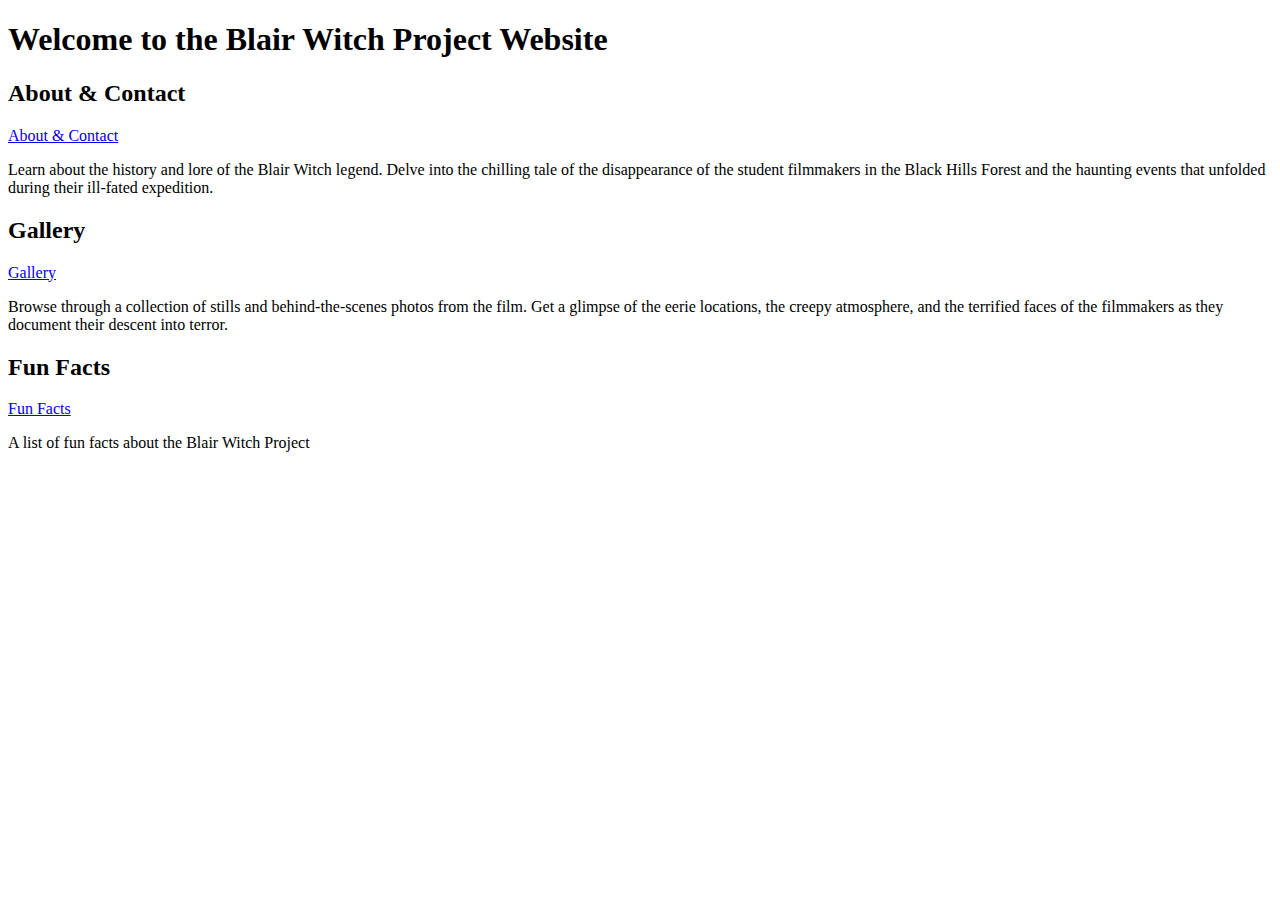
==== index.html @ 3b5ea036 "rest of my files" ====
<!DOCTYPE html>
<html lang="en">

<head>
    <meta charset="UTF-8">
    <meta name="viewport" content="width=device-width, initial-scale=1.0">
    <title>Blair Witch Project Website</title>
</head>

<body>

    <header>
        <h1>Welcome to the Blair Witch Project Website</h1>
    </header>

    <section>
        <h2>About & Contact</h2>
        <a href="about.html">About & Contact</a>
        <p>Learn about the history and lore of the Blair Witch legend. Delve into the chilling tale of the disappearance of the student filmmakers in the Black Hills Forest and the haunting events that unfolded during their ill-fated expedition.</p>
    </section>


    <section>
        <h2>Gallery</h2>
        <a href="gallery.html">Gallery</a>
        <p>Browse through a collection of stills and behind-the-scenes photos from the film. Get a glimpse of the eerie locations, the creepy atmosphere, and the terrified faces of the filmmakers as they document their descent into terror.</p>
    </section>

    <section>
        <h2> Fun Facts</h2>
        <a href="Fun-Facts.html">Fun Facts</a>
        <p>A list of fun facts about the Blair Witch Project</p>
    </section>

</body>

</html>
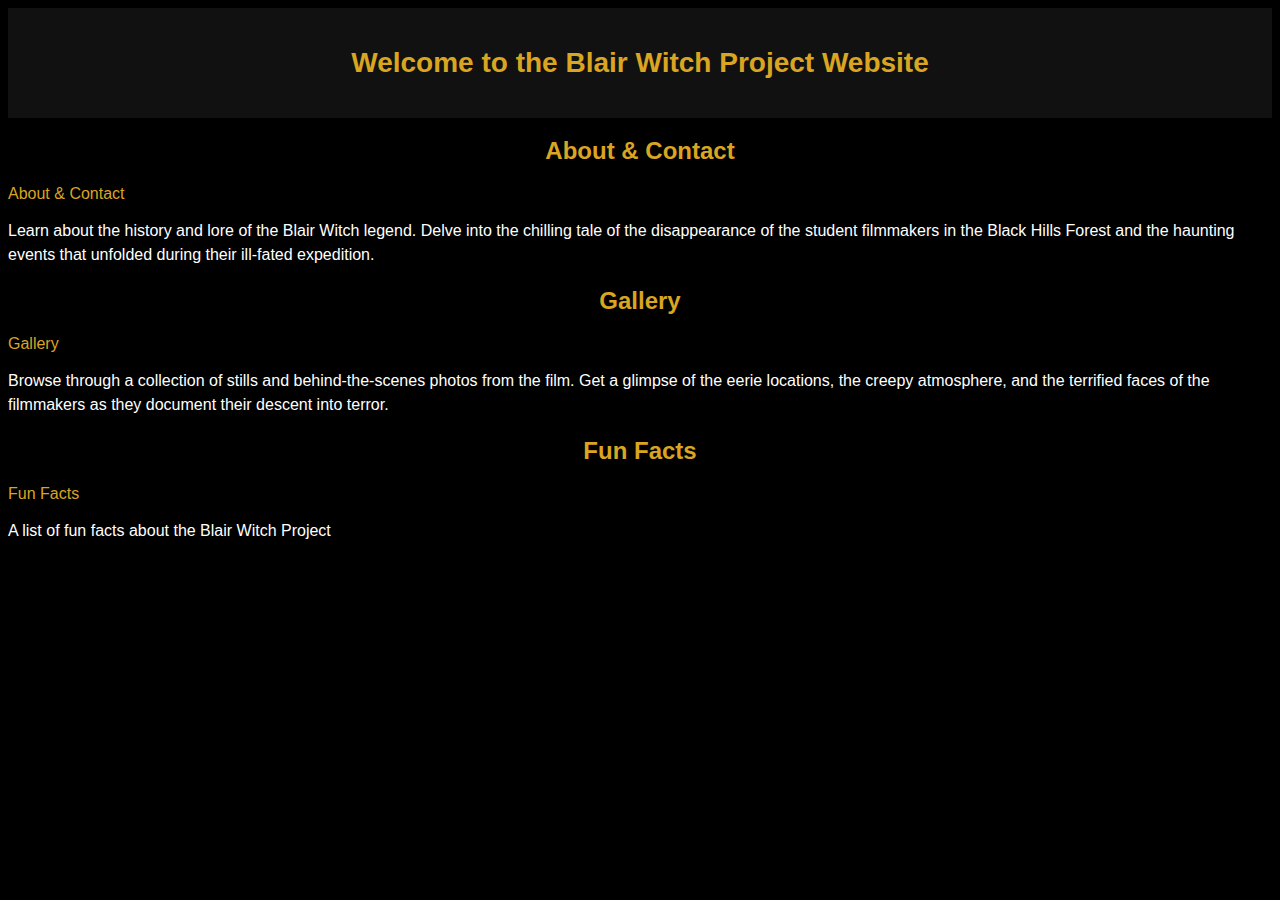
==== commit aef789d3: "updated" ====
--- a/index.html
+++ b/index.html
@@ -5,6 +5,7 @@
     <meta charset="UTF-8">
     <meta name="viewport" content="width=device-width, initial-scale=1.0">
     <title>Blair Witch Project Website</title>
+    <link rel="stylesheet" href="Style.css">
 </head>
 
 <body>
--- a/Style.css
+++ b/Style.css
@@ -0,0 +1,96 @@
+body {
+    background-color: black;
+    color: white;
+    font-family: 'Arial', sans-serif;
+}
+/*this is saying the background color is black and all text is white and the font aswell */
+h1, h2, h3 {
+    color: #DAA520; 
+    text-align: center;
+}
+/*this states that the text is centered for h1 h2 h3 and the text will be golden*/
+p {
+    line-height: 1.5;
+}
+/*this says all paragraphs line hight is 1.5*/
+a {
+    color: #DAA520; 
+    text-decoration: none;
+}
+/*this just makes the links golden and removes the underline*/
+a:hover {
+    text-decoration: underline;
+}
+/*this underlines the links when hovering over them*/
+/* Button Style */
+
+header {
+    background-color: #111;
+    padding: 20px;
+    text-align: center;
+}
+/*this adds padding to the header and makes the backround a lighter black, also centers the text*/
+h1 {
+    font-size: 28px;
+}
+/*this makes h1 font size 28px*/
+.photo {
+    border-radius: 8px;
+    overflow: hidden;
+    box-shadow: 0 4px 8px rgba(0, 0, 0, 0.2);
+    transition: transform 0.3s;
+}
+/*this curves the images corners,clips the overflow and the rest of the content is hidden, 
+gives the image a shadow*/
+.photo:hover {
+    transform: scale(1.05);
+}
+/*this makes the images "transform" in a 2d space bassically it moves in a aesthetic way pretty much when hovering over it, i learned it from w3 and mimo*/
+img {
+    display: block;
+    width: 100%;
+    height: auto;
+    border-radius: 8px;
+}
+/*this displays the img as a block element, makes the width the whole page, and the hight is auto basically*/
+.button {
+    display: inline-block;
+    padding: 10px 20px;
+    background-color: #DAA520; /* Golden color */
+    color: black;
+    text-decoration: none;
+    border-radius: 5px;
+    margin: 10px 0;
+    
+}
+/*this displays the button as an in line level block container
+(The element itself is formatted as an inline element, but you can apply height and width values)
+adds padding, makes the backround golden,
+text is black, and removes the line under the text
+curves the corners , and gives a margin*/
+.button:hover {
+    background-color: black;
+    color: #DAA520; /* Golden color */
+}
+/*this makes the bottons black and text golden when hovering*/
+
+input[type=text] {
+        background-color: #181103;
+        color: #DAA520;
+}
+/*this makes the form have color*/
+.label {
+    font-size: 12px;
+}
+/*this makes the font size smaller*/
+.form {
+    text-align: center;
+}
+/*this centers anything it is applyed to*/
+/* Footer Style */
+.footer {
+    background-color: #222;
+    color: white;
+    text-align: center;
+    padding: 10px 0;
+}
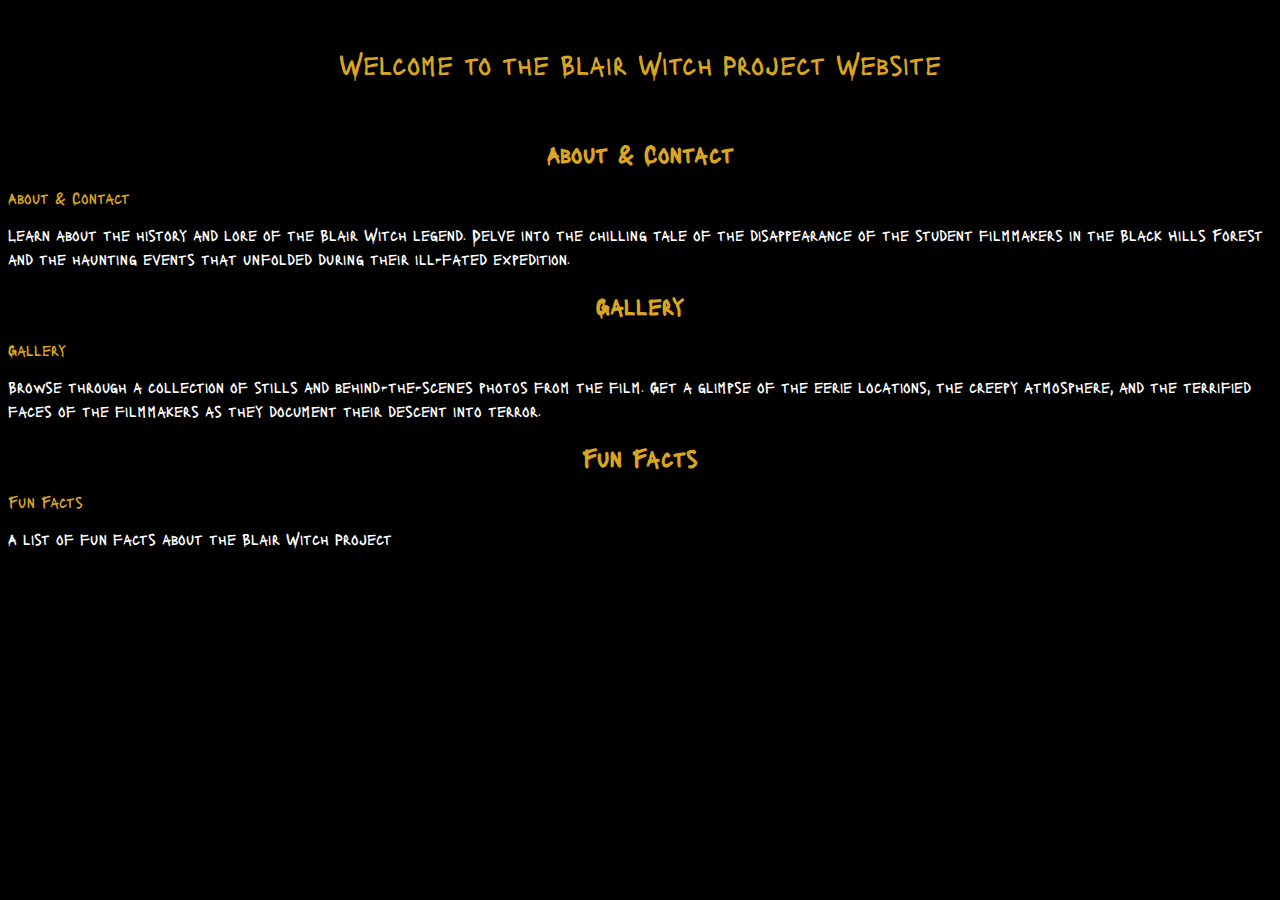
==== commit fcba2952: "updat html and css" ====
--- a/index.html
+++ b/index.html
@@ -6,28 +6,31 @@
     <meta name="viewport" content="width=device-width, initial-scale=1.0">
     <title>Blair Witch Project Website</title>
     <link rel="stylesheet" href="Style.css">
+    <link rel="preconnect" href="https://fonts.googleapis.com">
+    <link rel="preconnect" href="https://fonts.gstatic.com" crossorigin>
+    <link href="https://fonts.googleapis.com/css2?family=Lacquer&display=swap" rel="stylesheet">
 </head>
 
 <body>
 
     <header>
-        <h1>Welcome to the Blair Witch Project Website</h1>
+        <h1 class="lacquer-regular">Welcome to the Blair Witch Project Website</h1>
     </header>
 
-    <section>
+    <section class="lacquer-regular">
         <h2>About & Contact</h2>
         <a href="about.html">About & Contact</a>
         <p>Learn about the history and lore of the Blair Witch legend. Delve into the chilling tale of the disappearance of the student filmmakers in the Black Hills Forest and the haunting events that unfolded during their ill-fated expedition.</p>
     </section>
 
 
-    <section>
+    <section class="lacquer-regular">
         <h2>Gallery</h2>
         <a href="gallery.html">Gallery</a>
         <p>Browse through a collection of stills and behind-the-scenes photos from the film. Get a glimpse of the eerie locations, the creepy atmosphere, and the terrified faces of the filmmakers as they document their descent into terror.</p>
     </section>
 
-    <section>
+    <section class="lacquer-regular">
         <h2> Fun Facts</h2>
         <a href="Fun-Facts.html">Fun Facts</a>
         <p>A list of fun facts about the Blair Witch Project</p>
--- a/Style.css
+++ b/Style.css
@@ -5,7 +5,7 @@
 }
 /*this is saying the background color is black and all text is white and the font aswell */
 h1, h2, h3 {
-    color: #DAA520; 
+    color: #daa520; 
     text-align: center;
 }
 /*this states that the text is centered for h1 h2 h3 and the text will be golden*/
@@ -25,7 +25,7 @@
 /* Button Style */
 
 header {
-    background-color: #111;
+    background-color: #000000;
     padding: 20px;
     text-align: center;
 }
@@ -48,7 +48,7 @@
 /*this makes the images "transform" in a 2d space bassically it moves in a aesthetic way pretty much when hovering over it, i learned it from w3 and mimo*/
 img {
     display: block;
-    width: 100%;
+    width: 40%;
     height: auto;
     border-radius: 8px;
 }
@@ -94,3 +94,23 @@
     text-align: center;
     padding: 10px 0;
 }
+.box {
+    display: inline-block;
+    background-color: #DAA520;
+    color: black ;
+    border: 2px solid #DAA520;
+    padding: 5px #DAA520;
+    border-radius: 10px;
+    font-size: xx-large;
+}
+.box:hover {
+    transform: scale(1.05);
+}
+.lacquer-regular {
+    font-family: "Lacquer", system-ui;
+    font-weight: 400;
+    font-style: normal;
+  }
+.larger {
+    font-size: 4rem;
+}